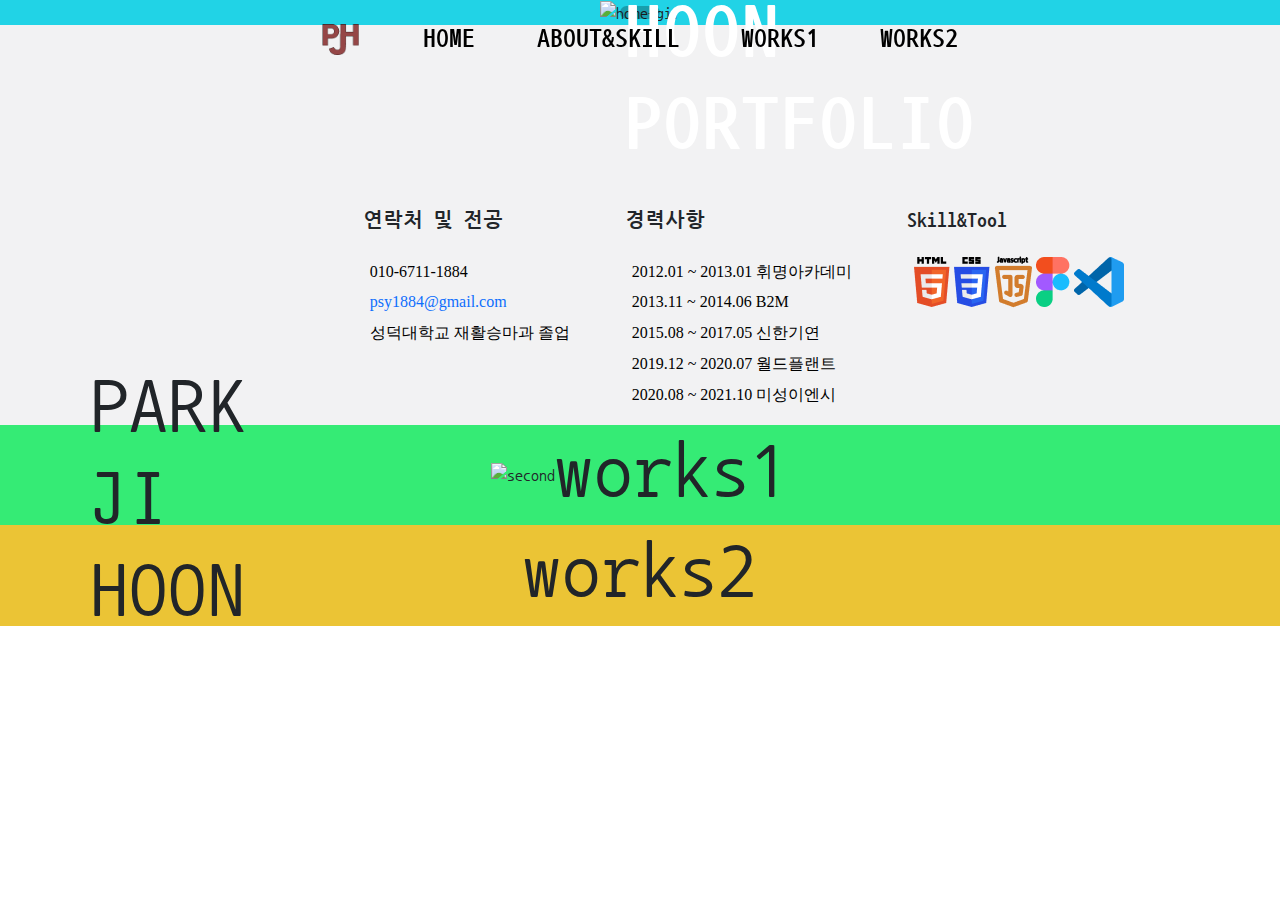
==== index.html @ 995f4fd3 "Add files via upload" ====
<!DOCTYPE html>
<html lang="en">
<head>
  <meta charset="UTF-8">
  <meta http-equiv="X-UA-Compatible" content="IE=edge">
  <meta name="viewport" content="width=device-width, initial-scale=1.0">
  <title>PortFolio</title>
  <link rel="stylesheet" href="https://unpkg.com/pageable@latest/dist/pageable.min.css">
  <link href="https://cdn.jsdelivr.net/npm/bootstrap@5.1.3/dist/css/bootstrap.min.css" rel="stylesheet">
  <link href="https://fonts.googleapis.com/css?family=Nanum+Gothic+Coding:400,700" rel="stylesheet">
  <link rel="stylesheet" href="css/style.css">
  <link rel="portfolio icon" href="img/favicon.ico">
</head>
<body>
  <header>
    <nav>
      <a href="#" onclick="pageable.scrollToPage(1)">
        <img src="img/Logo2.png" alt="logo_PJH">
      </a>
      <a href="#" onclick="pageable.scrollToPage(1)">HOME</a>
      <a href="#" onclick="pageable.scrollToPage(2)">ABOUT&SKILL</a>
      <a href="#" onclick="pageable.scrollToPage(3)">WORKS1</a>
      <a href="#" onclick="pageable.scrollToPage(4)">WORKS2</a>
    </nav>
  </header>
  <div id="container">
    <section data-anchor="page 1" id="page-1">
      <div class="back" id="title">
        <img src="img/title.gif" alt="home-gif">
        <span>
          <div class="text-border"></div>
          <h1 id="first_title">
            PARK JI-HOON<br>
            PORTFOLIO
          </h1>
        </span>
      </div>
    </section>
    <section data-anchor="page 2" id="page-2">
      <h1 id="about">
        PARK<br>
        JI<br>
        HOON
      </h1>
      <div class="titlea">
        <ul class="small_titleb">
          <li class="titleb">연락처 및 전공
            <ul class="text_move">
              <li class="titleb_text" id="phoneN">
                010-6711-1884<br>
                <a href="#">psy1884@gmail.com</a><br>
                성덕대학교 재활승마과 졸업
              </li>
            </ul>
          </li>
          <li class="titleb">경력사항
            <ul class="text_move">
              <li class="titleb_text" id="experience">
                2012.01 ~ 2013.01  휘명아카데미<br>
                2013.11 ~ 2014.06  B2M<br>
                2015.08 ~ 2017.05  신한기연<br>
                2019.12 ~ 2020.07  월드플랜트<br>
                2020.08 ~ 2021.10  미성이엔시
              </li>
            </ul>
          </li>
          <li class="titleb">Skill&Tool
            <ul class="text_move">
              <li class="titleb_text" id="skill">
                <img src="img/Html-icon.png" alt="HTML">
                <img src="img/CSS_icon.png" alt="CSS">
                <img src="img/JS_icon.png" alt="JS">
                <img src="img/Figma_icon.png" alt="figma">
                <img src="img/VScode_icon.png" alt="vscode">
              </li>
            </ul>
          </li>
        </ul>
      </div>
    </section>
    <section data-anchor="page 3" id="page-3">
      <img id="second" src="#" alt="second">
      <span>
        <h1>works1</h1>
      </span>
      
    </section>
    <section data-anchor="page 4" id="page-4">
      <h1>works2</h1>
    </section>
  </div>

  <script src="https://unpkg.com/pageable@latest/dist/pageable.min.js"></script>
  <script src="js/main.js"></script>
  
</body>
</html>
---- css/style.css ----
* {
  padding: 0;
  margin: 0;
  box-sizing: border-box;
}
body {
  max-width: 1920px;
  min-width: 1200px;
  max-height: 1080px;
  min-height: 800px;
  margin: 0 auto;
  font-family: 'Nanum Gothic Coding', sans-serif;
}
li {
  list-style: none;
}
a {
  text-decoration: none;
}
section {
  display: flex;
  justify-content: center;
  align-items: center;
}
section h1 {
  font-size: 6vw;
  cursor: Default;
}
span #first_title {
  position: absolute;
  top: calc(50% - 120px);
  left: 30%;
  color: #fff;
  font-weight: 700;
}
#page-1 {
  background: rgb(33, 211, 230);
}

#page-2 {
  background: #f2f2f3;
}
#page-3 {
  background: rgb(53, 235, 117);
}
#page-4 {
  background: rgb(235, 196, 53);
}
header {
  position: fixed;
  /*background: #ccc;*/
  padding: 20px;
  text-align: center;
  width: 100vw;
  z-index: 999;
  font-size: 20px;
}
header a {
  color: #000;
  font-weight: 700;
  margin: 0 1em;
  font-size: 2vw;
  /*-webkit-text-stroke: .3px #000;*/
  /*-webkit-text-fill-color: transparent;*/
}
header a img {
  width: 3%;
}
#title {
  position: relative;
  left: 0;
  z-index: 9;
}
#title img {
  width: 100vw;
  height: 100vh;
}
span .text-border {
  border: 1px solid;
  border: none;
  border-radius: 50px;
  width: 50%;
  height: 50%;
  background: rgba(0, 0, 0, .25);
  position: absolute;
  top: 25%;
  left: 25%;
}
section #about {
  position: fixed;
  top: calc(50% - 90px);
  left: 7vw;
}
section .titlea {
  padding: 0 0 0 200px;
  margin-top: 180px;
  
}
section .titlea .small_titleb {
  display: flex;
}
section .titlea .titleb {
  margin-right: 30px;
  font-weight: 700;
  font-size: 1.6vw;
}
section .titlea .titleb:last-child {
  margin-right: 0;
}
section .titlea .text_move {
  margin-top: 20px;
}
section .titlea .titleb_text {
  all: initial;
  position: relative;
  right: 25px;
  margin-right: 30px;
  font-style: 1.2vw;
}
section .titlea .titleb_text:last-child {
  margin-right: 0;
}
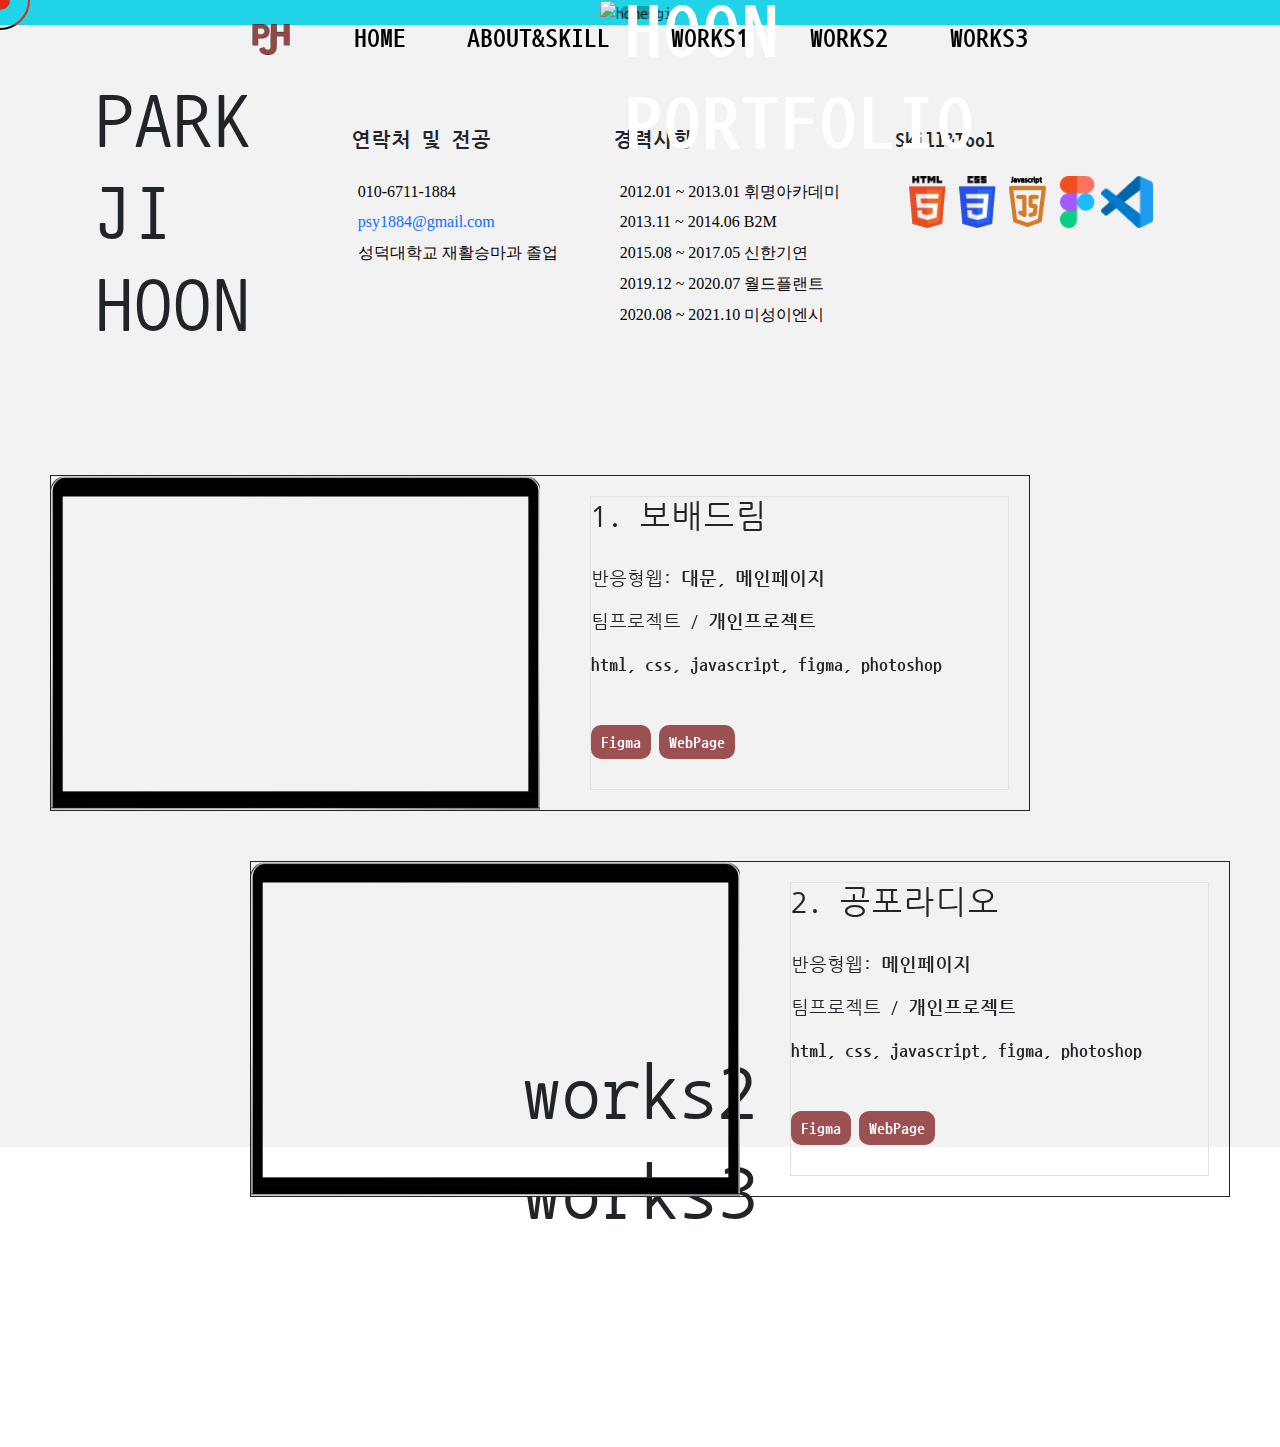
==== commit 1c4e6f9c: "upd" ====
--- a/index.html
+++ b/index.html
@@ -1,97 +1,231 @@
-<!DOCTYPE html>
-<html lang="en">
-<head>
-  <meta charset="UTF-8">
-  <meta http-equiv="X-UA-Compatible" content="IE=edge">
-  <meta name="viewport" content="width=device-width, initial-scale=1.0">
-  <title>PortFolio</title>
-  <link rel="stylesheet" href="https://unpkg.com/pageable@latest/dist/pageable.min.css">
-  <link href="https://cdn.jsdelivr.net/npm/bootstrap@5.1.3/dist/css/bootstrap.min.css" rel="stylesheet">
-  <link href="https://fonts.googleapis.com/css?family=Nanum+Gothic+Coding:400,700" rel="stylesheet">
-  <link rel="stylesheet" href="css/style.css">
-  <link rel="portfolio icon" href="img/favicon.ico">
-</head>
-<body>
-  <header>
-    <nav>
-      <a href="#" onclick="pageable.scrollToPage(1)">
-        <img src="img/Logo2.png" alt="logo_PJH">
-      </a>
-      <a href="#" onclick="pageable.scrollToPage(1)">HOME</a>
-      <a href="#" onclick="pageable.scrollToPage(2)">ABOUT&SKILL</a>
-      <a href="#" onclick="pageable.scrollToPage(3)">WORKS1</a>
-      <a href="#" onclick="pageable.scrollToPage(4)">WORKS2</a>
-    </nav>
-  </header>
-  <div id="container">
-    <section data-anchor="page 1" id="page-1">
-      <div class="back" id="title">
-        <img src="img/title.gif" alt="home-gif">
-        <span>
-          <div class="text-border"></div>
-          <h1 id="first_title">
-            PARK JI-HOON<br>
-            PORTFOLIO
-          </h1>
-        </span>
-      </div>
-    </section>
-    <section data-anchor="page 2" id="page-2">
-      <h1 id="about">
-        PARK<br>
-        JI<br>
-        HOON
-      </h1>
-      <div class="titlea">
-        <ul class="small_titleb">
-          <li class="titleb">연락처 및 전공
-            <ul class="text_move">
-              <li class="titleb_text" id="phoneN">
-                010-6711-1884<br>
-                <a href="#">psy1884@gmail.com</a><br>
-                성덕대학교 재활승마과 졸업
-              </li>
-            </ul>
-          </li>
-          <li class="titleb">경력사항
-            <ul class="text_move">
-              <li class="titleb_text" id="experience">
-                2012.01 ~ 2013.01  휘명아카데미<br>
-                2013.11 ~ 2014.06  B2M<br>
-                2015.08 ~ 2017.05  신한기연<br>
-                2019.12 ~ 2020.07  월드플랜트<br>
-                2020.08 ~ 2021.10  미성이엔시
-              </li>
-            </ul>
-          </li>
-          <li class="titleb">Skill&Tool
-            <ul class="text_move">
-              <li class="titleb_text" id="skill">
-                <img src="img/Html-icon.png" alt="HTML">
-                <img src="img/CSS_icon.png" alt="CSS">
-                <img src="img/JS_icon.png" alt="JS">
-                <img src="img/Figma_icon.png" alt="figma">
-                <img src="img/VScode_icon.png" alt="vscode">
-              </li>
-            </ul>
-          </li>
-        </ul>
-      </div>
-    </section>
-    <section data-anchor="page 3" id="page-3">
-      <img id="second" src="#" alt="second">
-      <span>
-        <h1>works1</h1>
-      </span>
-      
-    </section>
-    <section data-anchor="page 4" id="page-4">
-      <h1>works2</h1>
-    </section>
-  </div>
-
-  <script src="https://unpkg.com/pageable@latest/dist/pageable.min.js"></script>
-  <script src="js/main.js"></script>
-  
-</body>
+<!DOCTYPE html>
+<html lang="en">
+<head>
+  <meta charset="UTF-8">
+  <meta http-equiv="X-UA-Compatible" content="IE=edge">
+  <meta name="viewport" content="width=device-width, initial-scale=1.0">
+  <title>PortFolio</title>
+  <link rel="stylesheet" href="https://unpkg.com/pageable@latest/dist/pageable.min.css">
+  <link href="https://unpkg.com/aos@2.3.1/dist/aos.css" rel="stylesheet">
+  <link href="https://cdn.jsdelivr.net/npm/bootstrap@5.1.3/dist/css/bootstrap.min.css" rel="stylesheet">
+  <link href="https://fonts.googleapis.com/css?family=Nanum+Gothic+Coding:400,700" rel="stylesheet">
+  <!--커서애니메이션-->
+  <link rel="stylesheet" href="https://fonts.googleapis.com/css2?family=Playfair+Display:wght@500&amp;display=swap">
+  <!--내가작성-->
+  <link rel="stylesheet" href="css/style.css">
+  <link rel="portfolio icon" href="img/favicon.ico">
+  <script src="js/jquery-3.6.0.min_1X.js"></script>
+</head>
+<body>
+  <header>
+    <nav>
+      <a href="#" onclick="pageable.scrollToPage(1)">
+        <img src="img/Logo2.png" alt="logo_PJH">
+      </a>
+      <a href="#" onclick="pageable.scrollToPage(1)">HOME</a>
+      <a href="#" onclick="pageable.scrollToPage(2)">ABOUT&SKILL</a>
+      <a href="#" onclick="pageable.scrollToPage(3)">WORKS1</a>
+      <a href="#" onclick="pageable.scrollToPage(4)">WORKS2</a>
+      <a href="#" onclick="pageable.scrollToPage(5)">WORKS3</a>
+    </nav>
+  </header>
+  <div id="container">
+    <section data-anchor="page 1" id="page-1">
+      <div class="back" id="title">
+        <img src="img/title.gif" alt="home-gif">
+        <span>
+          <div class="text-border"></div>
+          <h1 id="first_title">
+            PARK JI-HOON<br>
+            PORTFOLIO
+          </h1>
+        </span>
+      </div>
+    </section>
+    <section data-anchor="page 2" id="page-2">
+      <div class="titlea">
+        <div class="links">
+          <ul class="small_titleb">
+            <li id="about">
+              <h1 id="myname">
+                PARK<br>
+                JI<br>
+                HOON
+              </h1>
+            </li>
+            <li class="titleb">연락처 및 전공
+              <ul class="text_move">
+                <li class="titleb_text" id="phoneN">
+                  010-6711-1884<br>
+                  <a class="link cursor-hover-item" 
+                    href="mailto:psy1884@gmail.com"
+                    data-cursor-text="GO EMAIL!"
+                    data-cursor-text-repeat="3">
+                    psy1884@gmail.com
+                  </a><br>
+                  성덕대학교 재활승마과 졸업
+                </li>
+              </ul>
+            </li>
+            <li class="titleb">경력사항
+              <ul class="text_move">
+                <li class="titleb_text" id="experience">
+                  2012.01 ~ 2013.01  휘명아카데미<br>
+                  2013.11 ~ 2014.06  B2M<br>
+                  2015.08 ~ 2017.05  신한기연<br>
+                  2019.12 ~ 2020.07  월드플랜트<br>
+                  2020.08 ~ 2021.10  미성이엔시
+                </li>
+              </ul>
+            </li>
+            <li class="titleb">Skill&Tool
+              <ul class="text_move">
+                <li class="titleb_text" id="skill">
+                  <div class="ST">
+                    <div class="social cursor-hover-item HTML" 
+                          data-cursor-text="HTML" 
+                          data-cursor-text-repeat="4">
+                      <img src="img/Html-icon.png" alt="HTML">
+                    </div>
+                    <div class="social cursor-hover-item CSS" 
+                          data-cursor-text="CSS" 
+                          data-cursor-text-repeat="4">
+                      <img src="img/CSS_icon.png" alt="CSS">
+                    </div>
+                    <div class="social cursor-hover-item JS" 
+                          data-cursor-text="JS" 
+                          data-cursor-text-repeat="6">
+                      <img src="img/JS_icon.png" alt="JS">
+                    </div>
+                    <div class="social cursor-hover-item figma" 
+                          data-cursor-text="FIGMA" 
+                          data-cursor-text-repeat="3">
+                      <img src="img/Figma_icon.png" alt="figma">
+                    </div>
+                    <div class="social cursor-hover-item VScode" 
+                          data-cursor-text="VScode" 
+                          data-cursor-text-repeat="2">
+                      <img src="img/VScode_icon.png" alt="vscode">
+                    </div>
+                  </div>
+                </li>
+              </ul>
+            </li>
+          </ul>
+        </div>
+      </div>
+    </section>
+    <section data-anchor="page 3" id="page-3">
+      <div class="fade-action">
+        <div id="fade-right" data-aos="fade-right"
+              data-aos-offset="-300"
+              data-aos-duration="1000"
+              data-aos-delay="500" 
+              data-aos-anchor="#example-anchor"
+              data-aos-easing="ease-in-sine">
+              <div class="box1">
+                <img class="second" src="img/800,546.png" alt="second">
+                  <span class="titlec">
+                    <div class="border">
+                      <h2>1. 보배드림</h2>
+                      <p class="project">반응형웹: <b>대문, 메인페이지</b></p>
+                      <p>팀프로젝트&nbsp;&#47;&nbsp;<b>개인프로젝트</b></p>
+                      <p><b>html, css, javascript, figma, photoshop</b></p>
+                      <div class="button">
+                        <button class="fig">Figma</button>
+                        <button class="web">WebPage</button>
+                      </div>
+                    </div>
+                  </span>
+              </div>
+        </div>
+        
+        <div id="fade-left" data-aos="fade-left"
+            data-aos-offset="300"
+            data-aos-duration="1000"
+            data-aos-delay="500"
+            data-aos-anchor="#example-anchor"
+            data-aos-easing="ease-in-sine">
+            <div class="box2">
+              <img class="second" src="img/800,546.png" alt="second">
+                <span class="titlec">
+                  <div class="border">
+                  <h2>2. 공포라디오</h2>
+                  <p class="project">반응형웹: <b>메인페이지</b></p>
+                      <p>팀프로젝트&nbsp;&#47;&nbsp;<b>개인프로젝트</b></p>
+                      <p><b>html, css, javascript, figma, photoshop</b></p>
+                      <div class="button">
+                        <button type="button" onclick="location.href='#'" target="_blank" class="fig">Figma</button>
+                        <button class="web">WebPage</button>
+                      </div>
+                    </div>
+                </span>
+            </div>
+        </div>
+      </div>
+    </section>
+    <section data-anchor="page 4" id="page-4">
+      <h1>works2</h1>
+    </section>
+        
+    <section data-anchor="page 5" id="page-5">
+      <h1>works3</h1>
+      
+    </section>
+  </div>
+
+<!--커서 애니메이션-->
+  <main>
+    <div class="links">
+      <a class="link cursor-hover-item" href="#" 
+          data-cursor-text="GO HERE!" 
+          data-cursor-text-repeat="4">Link.</a>
+      <a class="link cursor-hover-item" href="#" 
+      data-cursor-text="LEARN MORE!" 
+      data-cursor-text-repeat="3">Read More.</a>
+    </div>
+  <!--
+    <div class="socials">
+      <div class="social cursor-hover-item codepen" data-cursor-text="CODEPEN" data-cursor-text-repeat="4">
+        <ion-icon name="logo-codepen"></ion-icon>
+      </div>
+      <div class="social cursor-hover-item youtube" data-cursor-text="YOUTUBE" data-cursor-text-repeat="4">
+        <ion-icon name="logo-youtube"></ion-icon>
+      </div>
+      <div class="social cursor-hover-item dribbble" data-cursor-text="DRIBBBLE" data-cursor-text-repeat="4">
+        <ion-icon name="logo-dribbble"></ion-icon>
+      </div>
+      <div class="social cursor-hover-item twitter" data-cursor-text="TWITTER" data-cursor-text-repeat="4">
+        <ion-icon name="logo-twitter"></ion-icon>
+      </div>
+    </div> 
+    -->
+  </main>
+
+  
+  <div class="cursor">
+    <div class="cursor--small"></div>
+    <div class="cursor--large"></div>
+    <div class="cursor--text">
+      <div class="text">GO HERE! GO HERE! GO HERE! GO HERE!</div>
+    </div>
+  </div>
+  
+  <div class="support">
+    <a class="cursor-hover-item" data-cursor-text="Follow Me!" data-cursor-text-repeat="4" href="https://twitter.com/DevLoop01" target="_blank"><i class="fab fa-twitter-square"></i></a>
+    <a class="cursor-hover-item" data-cursor-text="Follow Me!" data-cursor-text-repeat="4" href="https://dribbble.com/devloop01" target="_blank"><i class="fab fa-dribbble"></i></a>
+  </div>
+
+  <script src="https://unpkg.com/pageable@latest/dist/pageable.min.js"></script>
+  <!--AOSjs-->
+  <script src="https://unpkg.com/aos@2.3.1/dist/aos.js"></script>
+  <!--커서애니메이션js-->
+  <script src="https://cdnjs.cloudflare.com/ajax/libs/gsap/3.2.6/gsap.min.js"></script>
+  <script src="https://unpkg.com/ionicons@5.0.0/dist/ionicons.js"></script>
+  <script src="https://cdn.jsdelivr.net/npm/circletype@2.3.0/dist/circletype.min.js"></script>
+  
+  <script src="js/main.js"></script>
+  <script src="js/AOS.js"></script>
+  
+</body>
 </html>--- a/css/style.css
+++ b/css/style.css
@@ -1,123 +1,346 @@
-* {
-  padding: 0;
-  margin: 0;
-  box-sizing: border-box;
-}
-body {
-  max-width: 1920px;
-  min-width: 1200px;
-  max-height: 1080px;
-  min-height: 800px;
-  margin: 0 auto;
-  font-family: 'Nanum Gothic Coding', sans-serif;
-}
-li {
-  list-style: none;
-}
-a {
-  text-decoration: none;
-}
-section {
-  display: flex;
-  justify-content: center;
-  align-items: center;
-}
-section h1 {
-  font-size: 6vw;
-  cursor: Default;
-}
-span #first_title {
-  position: absolute;
-  top: calc(50% - 120px);
-  left: 30%;
-  color: #fff;
-  font-weight: 700;
-}
-#page-1 {
-  background: rgb(33, 211, 230);
-}
-
-#page-2 {
-  background: #f2f2f3;
-}
-#page-3 {
-  background: rgb(53, 235, 117);
-}
-#page-4 {
-  background: rgb(235, 196, 53);
-}
-header {
-  position: fixed;
-  /*background: #ccc;*/
-  padding: 20px;
-  text-align: center;
-  width: 100vw;
-  z-index: 999;
-  font-size: 20px;
-}
-header a {
-  color: #000;
-  font-weight: 700;
-  margin: 0 1em;
-  font-size: 2vw;
-  /*-webkit-text-stroke: .3px #000;*/
-  /*-webkit-text-fill-color: transparent;*/
-}
-header a img {
-  width: 3%;
-}
-#title {
-  position: relative;
-  left: 0;
-  z-index: 9;
-}
-#title img {
-  width: 100vw;
-  height: 100vh;
-}
-span .text-border {
-  border: 1px solid;
-  border: none;
-  border-radius: 50px;
-  width: 50%;
-  height: 50%;
-  background: rgba(0, 0, 0, .25);
-  position: absolute;
-  top: 25%;
-  left: 25%;
-}
-section #about {
-  position: fixed;
-  top: calc(50% - 90px);
-  left: 7vw;
-}
-section .titlea {
-  padding: 0 0 0 200px;
-  margin-top: 180px;
-  
-}
-section .titlea .small_titleb {
-  display: flex;
-}
-section .titlea .titleb {
-  margin-right: 30px;
-  font-weight: 700;
-  font-size: 1.6vw;
-}
-section .titlea .titleb:last-child {
-  margin-right: 0;
-}
-section .titlea .text_move {
-  margin-top: 20px;
-}
-section .titlea .titleb_text {
-  all: initial;
-  position: relative;
-  right: 25px;
-  margin-right: 30px;
-  font-style: 1.2vw;
-}
-section .titlea .titleb_text:last-child {
-  margin-right: 0;
-}
-
+* {
+  padding: 0;
+  margin: 0;
+  box-sizing: border-box;
+}
+body {
+  max-width: 1920px;
+  min-width: 1200px;
+  max-height: 1080px;
+  min-height: 800px;
+  margin: 0 auto;
+  font-family: 'Nanum Gothic Coding', sans-serif;
+}
+li {
+  list-style: none;
+}
+a {
+  text-decoration: none;
+}
+section {
+  display: flex;
+  justify-content: center;
+  align-items: center;
+}
+section h1 {
+  font-size: 6vw;
+  cursor: Default;
+}
+span #first_title {
+  position: absolute;
+  top: calc(50% - 120px);
+  left: 30%;
+  color: #fff;
+  font-weight: 700;
+}
+#page-1 {
+  background: rgb(33, 211, 230);
+}
+.pg-pips ul {
+  border: 1px solid rgba(51, 51, 51, 0.1);
+  border-radius: 50px;
+  background-color: rgba(51, 51, 51, 0.432);
+}
+.pg-pips ul li a {
+  background-color: lightskyblue;
+  font-size: 30px;
+}
+#page-2 {
+  background-color: #f2f2f3;
+}
+#page-3 {
+  background: #f2f2f3;
+}
+#page-4 {
+  background: #f2f2f3;
+}
+header {
+  position: fixed;
+  /*background: #ccc;*/
+  padding: 20px;
+  text-align: center;
+  width: 100vw;
+  z-index: 999;
+  font-size: 20px;
+}
+header a {
+  color: #000;
+  font-weight: 700;
+  margin: 0 1em;
+  font-size: 2vw;
+  /*-webkit-text-stroke: .3px #000;*/
+  /*-webkit-text-fill-color: transparent;*/
+}
+header a img {
+  width: 3%;
+}
+#title {
+  position: relative;
+  left: 0;
+  z-index: 9;
+}
+#title img {
+  width: 100vw;
+  height: 100vh;
+}
+span .text-border {
+  border: 1px solid;
+  border: none;
+  border-radius: 50px;
+  width: 50%;
+  height: 50%;
+  background: rgba(0, 0, 0, .25);
+  position: absolute;
+  top: 25%;
+  left: 25%;
+}
+section .titlea {
+  /*padding: 0 0 0 200px;*/
+  position: relative;
+  top: 100px;
+  left: 130px;
+  display: flex;
+  justify-content: center;
+}
+section .titlea .small_titleb {
+  display: flex;
+}
+section #about #myname {
+  position: relative;
+  top: -50px;
+  right: 200px;
+}
+section .titlea .titleb {
+  margin-right: 30px;
+  position: relative;
+  left: -100px;
+  font-weight: 700;
+  font-size: 1.6vw;
+}
+section .titlea .titleb:last-child {
+  margin-right: 0;
+}
+section .titlea .text_move {
+  margin-top: 20px;
+}
+section .titlea .titleb_text {
+  all: initial;
+  position: relative;
+  right: 25px;
+  margin-right: 30px;
+  font-style: 1.2vw;
+}
+section .titlea .titleb_text:last-child {
+  margin-right: 0;
+}
+section .titlea .titleb_text .ST {
+  display: flex;
+} 
+section .titlea .titleb_text .social {
+  width: 50px;
+  display: flex;
+  justify-content: center;
+  /*outline: 1px solid;*/
+}
+#page-3 {
+  width: 100%;
+  display: block;
+  height: calc(100% - 60px);
+}
+section .second {
+  width: 50%;
+}
+/*section .titlec h2 {
+  position: relative;
+  left: 30px;
+}*/
+section #fade-right {
+  width: calc(100% - 300px);
+  position: relative;
+  top: 100px;
+  left: 50px;
+  padding-top: 50px;
+}
+section #fade-right .box1 {
+  border: 1px solid;
+  display: flex;
+}
+.titlec {
+  width: 100%;
+  padding: 20px 20px 20px 50px;
+  position: relative;
+}
+.titlec .border {
+  width: 100%;
+  height: 100%;
+  border: 1px solid;
+}
+.titlec .border p {
+  font-size: 18px;
+}
+.titlec .border .project {
+  margin-top: 30px;
+}
+.titlec .button {
+  padding-top: 30px;
+  position: relative;
+}
+/*.titlec .fig {
+  position: absolute;
+  bottom: 0;
+}*/
+.titlec button {
+  border-radius: 10px;
+  padding: 5px 10px;
+  cursor: Default;
+  background-color: rgb(118, 12, 12, .7);
+  border: none;
+  color: #fff;
+  font-size: 16px;
+  font-weight: 700;
+}
+.titlec button:hover {
+  background-color: #fff;
+  color: #000;
+  outline: 2px solid;
+}
+section #fade-left {
+  position: relative;
+  top: 150px;
+  left: 250px;
+  width: calc(100% - 300px);
+}
+section #fade-left .box2 {
+  width: 100%;
+  border: 1px solid;
+  display: flex;
+}
+/*커서 애니메이션*/
+body {
+	overflow: hidden;
+	cursor: none;
+}
+
+main {
+  height: 200px;
+  width: 300px;
+  display: grid;
+  grid-template-rows: repeat(2, 1fr);
+}
+main .links {
+  display: flex;
+  justify-content: center;
+  align-items: center;
+}
+main .links .link {
+  --color: rgba(255, 255, 255, 0.5);
+  position: relative;
+  font-size: 0.95rem;
+  font-family: "Sainte Colombe";
+  text-decoration: none;
+  color: var(--color);
+  margin: 2rem;
+  cursor: none;
+  transition: color 300ms ease;
+}
+main .links .link::after {
+  content: "";
+  position: absolute;
+  left: 0;
+  bottom: 0;
+  width: 100%;
+  height: 1px;
+  background: white;
+  transform-origin: right;
+  transform: scaleX(0);
+  transition: transform 300ms ease;
+}
+main .links .link:hover {
+  --color: rgb(255, 255, 255);
+}
+main .links .link:hover::after {
+  transform-origin: left;
+  transform: scaleX(1);
+}
+/*main .socials {
+  display: flex;
+  justify-content: center;
+  align-items: center;
+}
+ main .socials .social {
+  --icon-size: 40px;
+  width: var(--icon-size);
+  height: var(--icon-size);
+  display: block;
+  justify-content: center;
+  align-items: center;
+  border-radius: 0.5rem;
+  margin: 1.5rem;
+  color: #fff;
+  background: var(--bg);
+}*/
+
+/*main .socials .social.codepen {
+  --bg: #000;
+}
+main .socials .social.youtube {
+  --bg: #c4302b;
+}
+main .socials .social.dribbble {
+  --bg: #ea4c89;
+}
+main .socials .social.twitter {
+  --bg: #00acee;
+}*/
+
+.cursor .cursor--small,
+.cursor .cursor--large,
+.cursor .cursor--text {
+  position: fixed;
+  top: 0;
+  left: 0;
+  transform: translate(-50%, -50%);
+  border-radius: 50%;
+  width: var(--cursor-size);
+  height: var(--cursor-size);
+  mix-blend-mode: difference;
+  pointer-events: none;
+  user-select: none;
+}
+.cursor .cursor--text {
+  --cursor-size: fit-content;
+  font-size: 0.75rem;
+  color: #fff;
+  opacity: 0;
+}
+.cursor .cursor--text .text {
+  font-family: sans-serif;
+  font-weight: bold;
+}
+.cursor .cursor--small {
+  --cursor-size: 20px;
+  background: #fff;
+}
+.cursor .cursor--large {
+  --cursor-size: 60px;
+  border: 2px solid #fff;
+}
+
+.support {
+  position: absolute;
+  right: 10px;
+  bottom: 10px;
+  padding: 10px;
+  display: flex;
+}
+.support a {
+  margin: 0 15px;
+  color: #fff;
+  font-size: 1.8rem;
+  backface-visibility: hidden;
+  transition: all 150ms ease;
+  mix-blend-mode: difference;
+}
+.support a:hover {
+  transform: scale(1.1);
+}